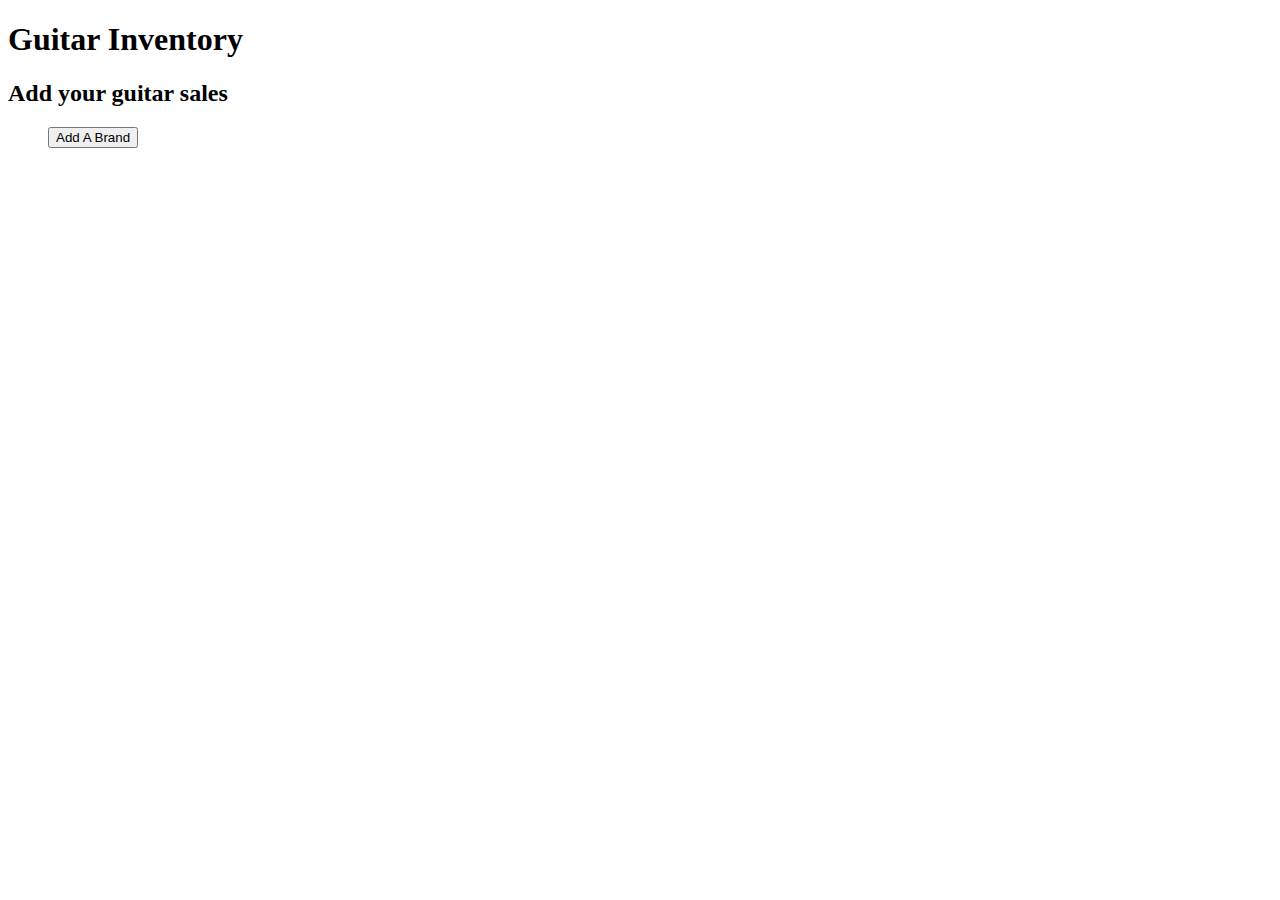
==== davila_eddy_project1/index.html @ 423458b4 "Updated project 1. please refer to this folder" ====
<!-- Eddy Davila -->
<!-- Project 1 -->
<!-- Visual Frameworks -->
<!-- Term 1304 -->


<!DOCTYPE html>
<!-- HTML TAG -->
<html>
    <!-- head -->
    <head>
        <!-- meta tags -->
        <meta charset="utf-8" />
        <meta name="description" content="My HTML Document"/>
        <meta name="keywords" content="html5, mobile development, Full Sail University" />
        <!-- Search Engine Robots allowed to index page and follow links -->
        <meta name="robots" content="index, follow" />
        <!--Allows content to be sized correctly regardless of the device-->
        <meta name="viewport" content="user-scalable=no, width=device-width" />
        <!-- Older phones and devices -->
        <meta name="HandheldFriendly" content="true" />
        <!--Mobile optimized -->
        <meta name="MobileOptimized" content="320" />
       <!--Document title -->
        <title> Guitar Inventory</title>
    </head>
        <!-- header tages -->
        <body>
            <header>
                <h1>Guitar Inventory</h1>
            </header>
            <header>
                <h2>Add your guitar sales</h2>
            </header>
            <nav>  
                <ul>
                    <input type="button" id="startButton" value="Add A Brand" onclick="location.href='additem.html'" />
                </ul>
            </nav>
            
    <script src="main.js" type="text/javascript"></script>
</body>
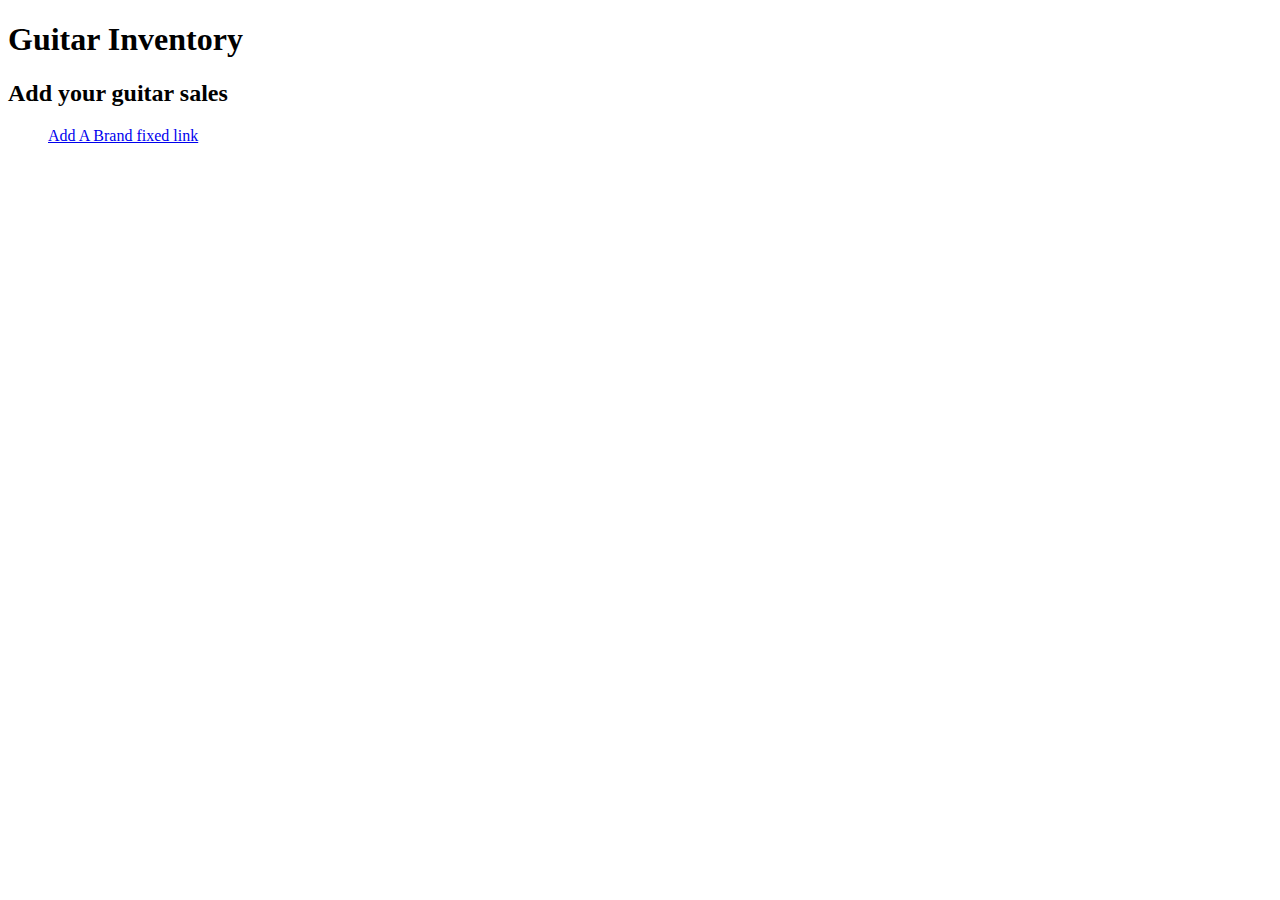
==== commit 2c4cc1be: "First css test" ====
--- a/davila_eddy_project1/index.html
+++ b/davila_eddy_project1/index.html
@@ -21,6 +21,7 @@
         <meta name="HandheldFriendly" content="true" />
         <!--Mobile optimized -->
         <meta name="MobileOptimized" content="320" />
+        
        <!--Document title -->
         <title> Guitar Inventory</title>
     </head>
@@ -34,7 +35,8 @@
             </header>
             <nav>  
                 <ul>
-                    <input type="button" id="startButton" value="Add A Brand" onclick="location.href='additem.html'" />
+                    <!--<input type="button" id="startButton" value="Add A Brand" onclick="location.href='additem.html'" /> -->
+                    <a href="additem.html">Add A Brand fixed link</a>
                 </ul>
             </nav>
             
